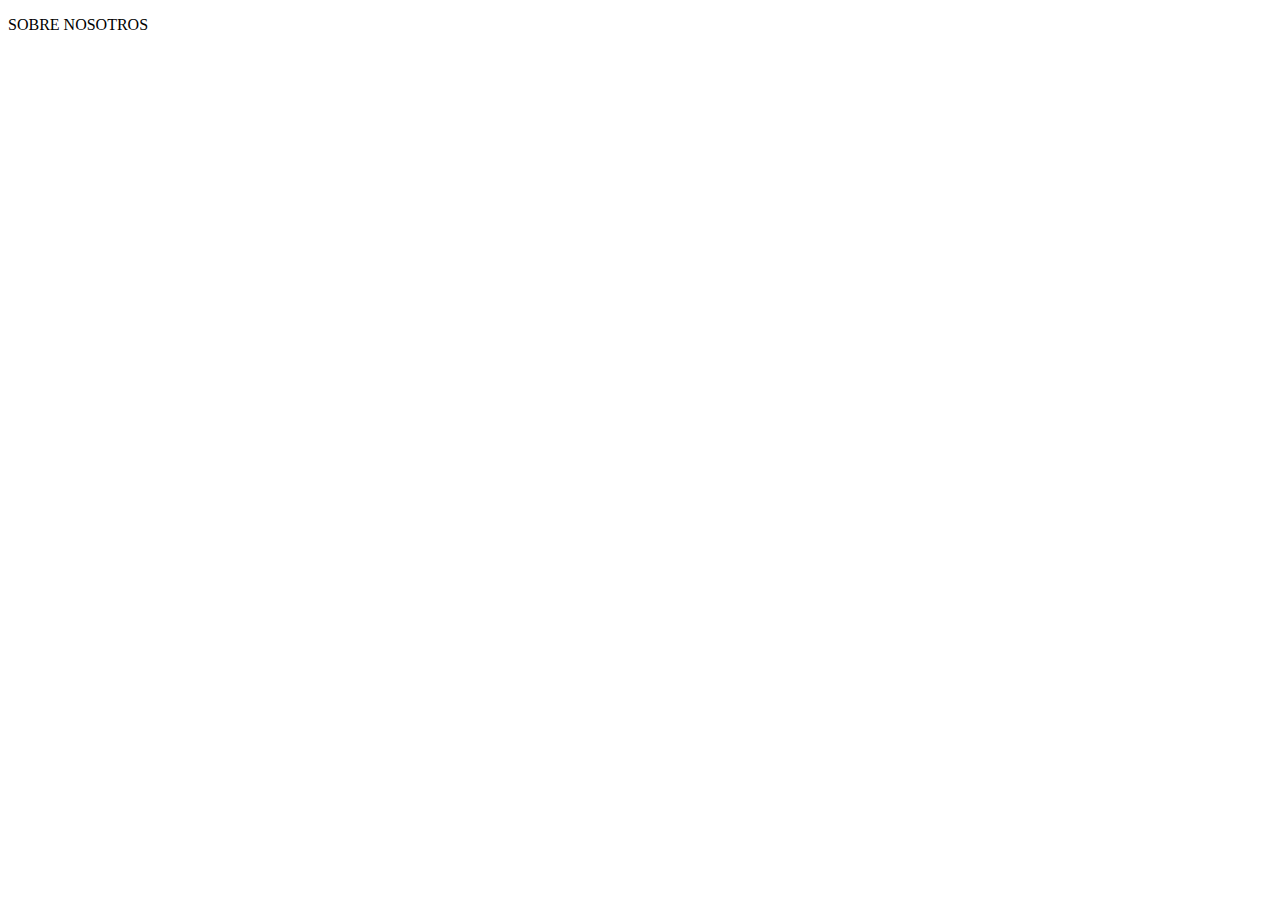
==== nosotros.html @ e590f941 "v1-sfh-estructura-de-html" ====
<!DOCTYPE html>
<html lang="en">
<head>
    <meta charset="UTF-8">
    <meta name="viewport" content="width=device-width, initial-scale=1.0">
    <title>Document</title>
</head>
<body>
    <p>SOBRE NOSOTROS</p>
    
</body>
</html>
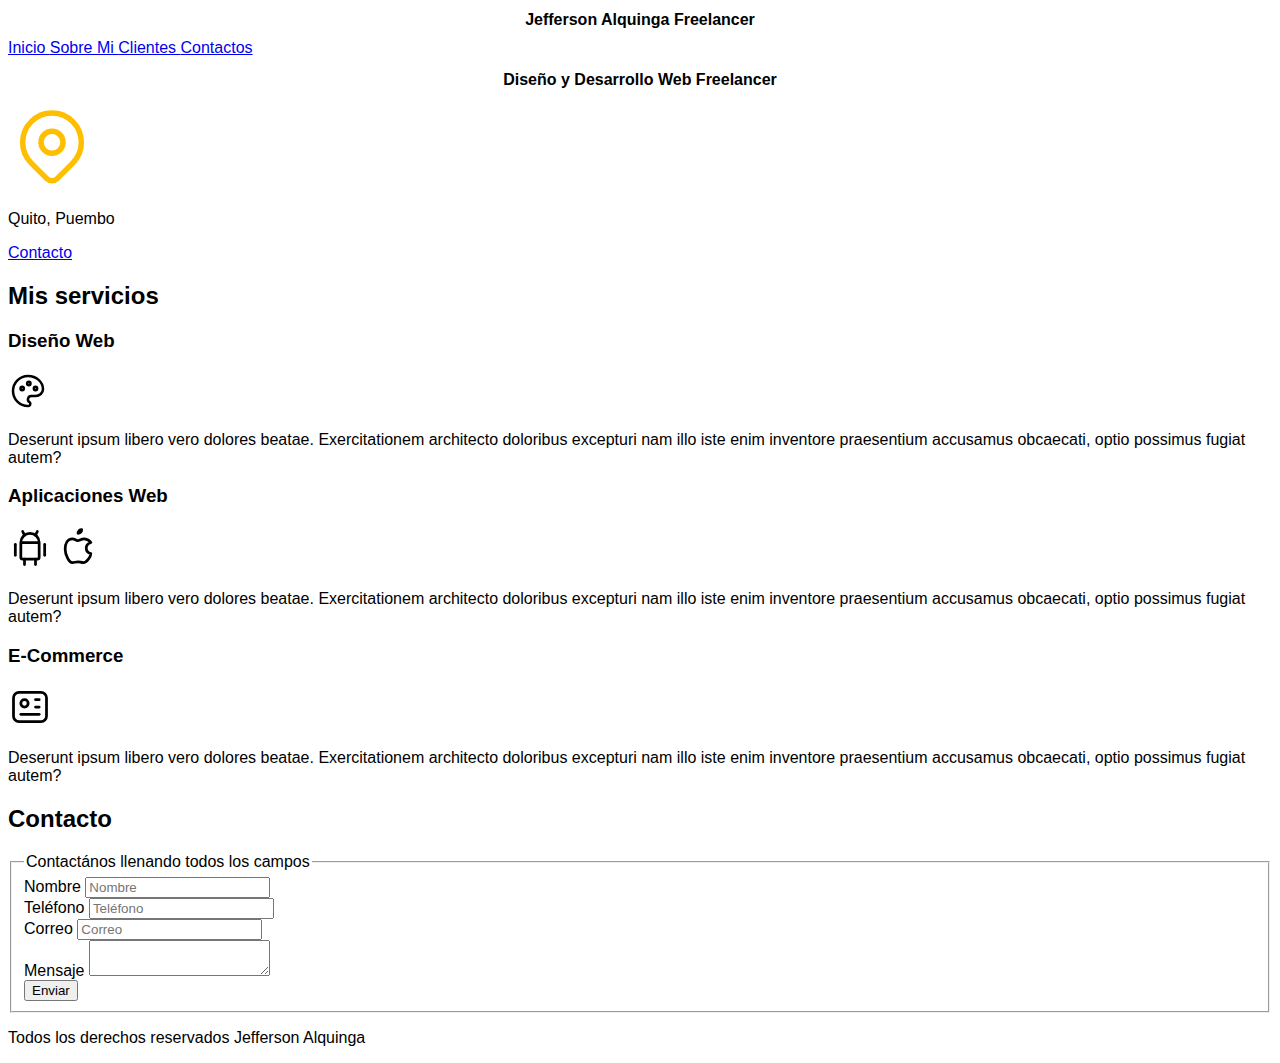
==== commit ee964672: "v2-sfh-styles" ====
--- a/nosotros.html
+++ b/nosotros.html
@@ -1,12 +1,147 @@
-<!DOCTYPE html>
-<html lang="en">
-<head>
+<!DOCTYPE html> <!-- me dice la versión de HTML -->
+<html lang="en"> <!-- mE dice el Idioma-->
+<head> 
     <meta charset="UTF-8">
-    <meta name="viewport" content="width=device-width, initial-scale=1.0">
-    <title>Document</title>
+    <meta name="viewport" content="width=device-width, initial-scale=1.0"> <!-- para el servidor-->
+    <title>Diseñador Freelancer</title>  <!-- Nombre del Sitio web-->
+    <link rel = "stylesheet" href="/css/styles.css">
+     <!-- <link rel="preload" href="/css/styles.css" as="style"> -->
+    
+    
 </head>
 <body>
-    <p>SOBRE NOSOTROS</p>
-    
+    <Header>
+
+        <h1 class = "titulo" > Jefferson Alquinga Freelancer</h1> <!-- Esto es un heading -->
+    </Header>
+
+
+    <nav>
+        <a href="#"> Inicio </a>
+        <a href="#"> Sobre Mi </a>
+        <a href="#"> Clientes </a>
+        <a href="#"> Contactos </a>
+       
+        
+    </nav>
+
+   
+    <section > <!-- si el primer elemento hijo es un heading -->
+    <h2 class = "titulo"> Diseño y Desarrollo Web Freelancer</h2>
+
+
+    <svg xmlns="http://www.w3.org/2000/svg" class="icon icon-tabler icon-tabler-map-pin" width="88" height="88" viewBox="0 0 24 24" stroke-width="1.5" stroke="#ffbf00" fill="none" stroke-linecap="round" stroke-linejoin="round">
+        <path stroke="none" d="M0 0h24v24H0z" fill="none"/>
+        <path d="M9 11a3 3 0 1 0 6 0a3 3 0 0 0 -6 0" />
+        <path d="M17.657 16.657l-4.243 4.243a2 2 0 0 1 -2.827 0l-4.244 -4.243a8 8 0 1 1 11.314 0z" />
+      </svg>
+
+    <p> Quito, Puembo</p>
+    <a href="#" > Contacto </a>
+      </section>
+
+    <main> 
+    <h2> Mis servicios</h2>
+
+
+    <section> 
+    <h3>Diseño Web</h3>
+    <svg xmlns="http://www.w3.org/2000/svg" class="icon icon-tabler icon-tabler-palette" width="40" height="40" viewBox="0 0 24 24" stroke-width="1.5" stroke="#000000" fill="none" stroke-linecap="round" stroke-linejoin="round">
+        <path stroke="none" d="M0 0h24v24H0z" fill="none"/>
+        <path d="M12 21a9 9 0 0 1 0 -18c4.97 0 9 3.582 9 8c0 1.06 -.474 2.078 -1.318 2.828c-.844 .75 -1.989 1.172 -3.182 1.172h-2.5a2 2 0 0 0 -1 3.75a1.3 1.3 0 0 1 -1 2.25" />
+        <path d="M8.5 10.5m-1 0a1 1 0 1 0 2 0a1 1 0 1 0 -2 0" />
+        <path d="M12.5 7.5m-1 0a1 1 0 1 0 2 0a1 1 0 1 0 -2 0" />
+        <path d="M16.5 10.5m-1 0a1 1 0 1 0 2 0a1 1 0 1 0 -2 0" />
+      </svg>
+    <p> Deserunt ipsum libero vero dolores beatae. Exercitationem architecto 
+        doloribus excepturi nam illo iste enim inventore praesentium accusamus 
+        obcaecati, optio possimus fugiat autem?</p>
+    </section>
+
+
+
+    <section>
+    <h3>Aplicaciones Web</h3>
+    <svg xmlns="http://www.w3.org/2000/svg" class="icon icon-tabler icon-tabler-brand-android" width="44" height="44" viewBox="0 0 24 24" stroke-width="1.5" stroke="#000000" fill="none" stroke-linecap="round" stroke-linejoin="round">
+        <path stroke="none" d="M0 0h24v24H0z" fill="none"/>
+        <path d="M4 10l0 6" />
+        <path d="M20 10l0 6" />
+        <path d="M7 9h10v8a1 1 0 0 1 -1 1h-8a1 1 0 0 1 -1 -1v-8a5 5 0 0 1 10 0" />
+        <path d="M8 3l1 2" />
+        <path d="M16 3l-1 2" />
+        <path d="M9 18l0 3" />
+        <path d="M15 18l0 3" />
+      </svg>
+      <svg xmlns="http://www.w3.org/2000/svg" class="icon icon-tabler icon-tabler-brand-apple" width="44" height="44" viewBox="0 0 24 24" stroke-width="1.5" stroke="#000000" fill="none" stroke-linecap="round" stroke-linejoin="round">
+        <path stroke="none" d="M0 0h24v24H0z" fill="none"/>
+        <path d="M9 7c-3 0 -4 3 -4 5.5c0 3 2 7.5 4 7.5c1.088 -.046 1.679 -.5 3 -.5c1.312 0 1.5 .5 3 .5s4 -3 4 -5c-.028 -.01 -2.472 -.403 -2.5 -3c-.019 -2.17 2.416 -2.954 2.5 -3c-1.023 -1.492 -2.951 -1.963 -3.5 -2c-1.433 -.111 -2.83 1 -3.5 1c-.68 0 -1.9 -1 -3 -1z" />
+        <path d="M12 4a2 2 0 0 0 2 -2a2 2 0 0 0 -2 2" />
+      </svg>
+     <p> Deserunt ipsum libero vero dolores beatae. Exercitationem architecto 
+        doloribus excepturi nam illo iste enim inventore praesentium accusamus 
+        obcaecati, optio possimus fugiat autem?</p>
+    </section>
+
+    <section>
+    <h3>E-Commerce</h3>
+    <svg xmlns="http://www.w3.org/2000/svg" class="icon icon-tabler icon-tabler-id" width="44" height="44" viewBox="0 0 24 24" stroke-width="1.5" stroke="#000000" fill="none" stroke-linecap="round" stroke-linejoin="round">
+        <path stroke="none" d="M0 0h24v24H0z" fill="none"/>
+        <path d="M3 4m0 3a3 3 0 0 1 3 -3h12a3 3 0 0 1 3 3v10a3 3 0 0 1 -3 3h-12a3 3 0 0 1 -3 -3z" />
+        <path d="M9 10m-2 0a2 2 0 1 0 4 0a2 2 0 1 0 -4 0" />
+        <path d="M15 8l2 0" />
+        <path d="M15 12l2 0" />
+        <path d="M7 16l10 0" />
+      </svg>
+     <p> Deserunt ipsum libero vero dolores beatae. Exercitationem architecto 
+         doloribus excepturi nam illo iste enim inventore praesentium accusamus 
+         obcaecati, optio possimus fugiat autem?</p>
+    </section>
+    </main>
+
+    <section>
+    <h2>Contacto</h2>
+    <form> 
+      <fieldset>
+        <legend>Contactános llenando todos los campos</legend>
+        
+        <div>
+        <label>Nombre</label>
+        <input type="text" name="nombre" placeholder="Nombre"> 
+        </div>
+
+        <div>
+        <label>Teléfono</label>
+        <input type="tel"  placeholder="Teléfono">
+        </div> 
+
+        <div>
+        <label>Correo</label>
+        <input type="email"  placeholder="Correo">
+        </div>
+
+
+        <div>
+        <label>Mensaje</label>
+        <textarea></textarea>
+        </div>
+        <input type="submit" value="Enviar">
+
+
+
+      </fieldset>
+    </form>
+    </section>
+
+    <footer>
+        <p> Todos los derechos reservados Jefferson Alquinga</p>
+    </footer>
+   
+   
+
+
+
+
 </body>
+
+
 </html>--- a/css/styles.css
+++ b/css/styles.css
@@ -0,0 +1,32 @@
+:root{
+
+    __blanco: #ffffff;
+    --obscuro: #212121;
+    --primario: #ffc107;
+    --secundario: #757575;
+
+    --fuente-principal: 3.8 rem;
+
+}
+
+html{
+    font-size: 62.5%;
+}
+
+body{
+    font-size: 16px;  /* 1rem = 10px */
+    font-family: 'Krub', sans-serif;
+}
+
+.titulo {
+    text-align: center;
+    font-size: var(--fuente-principal);
+    font: weight 400;
+    
+   
+}
+.titulo span{
+
+    font-size: 1rem;
+    
+}--- a/css/styles.css
+++ b/css/styles.css
@@ -0,0 +1,32 @@
+:root{
+
+    __blanco: #ffffff;
+    --obscuro: #212121;
+    --primario: #ffc107;
+    --secundario: #757575;
+
+    --fuente-principal: 3.8 rem;
+
+}
+
+html{
+    font-size: 62.5%;
+}
+
+body{
+    font-size: 16px;  /* 1rem = 10px */
+    font-family: 'Krub', sans-serif;
+}
+
+.titulo {
+    text-align: center;
+    font-size: var(--fuente-principal);
+    font: weight 400;
+    
+   
+}
+.titulo span{
+
+    font-size: 1rem;
+    
+}